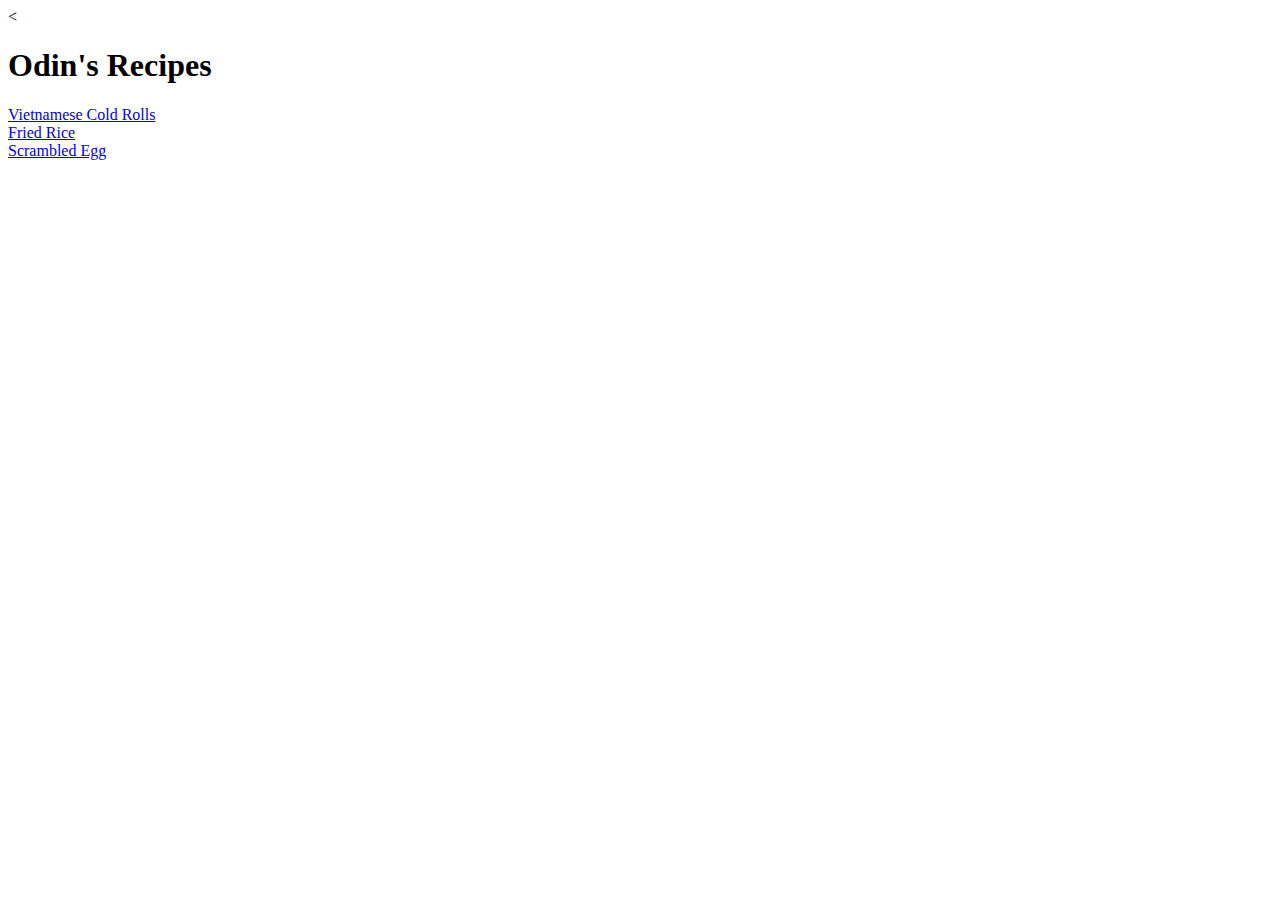
==== index.html @ 971e0f0b "Create CSS file and add to html header" ====
<!DOCTYPE html>
<html lang="en">
<head>
    <meta charset="UTF-8">
    <meta http-equiv="X-UA-Compatible" content="IE=edge">
    <meta name="viewport" content="width=devsice-width, initial-scale=1.0">
    <
    <title>Document</title>
</head>
<body>
    <h1>Odin's Recipes</h1>
    <div>
        <ul>

        </ul>
        <link href="style.css" type="text/stylesheet">
        <li><a href="recipes/coldrolls.html">Vietnamese Cold Rolls</a></li>
        <li><a href="recipes/fried-rice.html">Fried Rice</a></li>
        <li><a href="recipes/scrambled-egg.html">Scrambled Egg</a></li>
    </div>
    
</body>
</html>
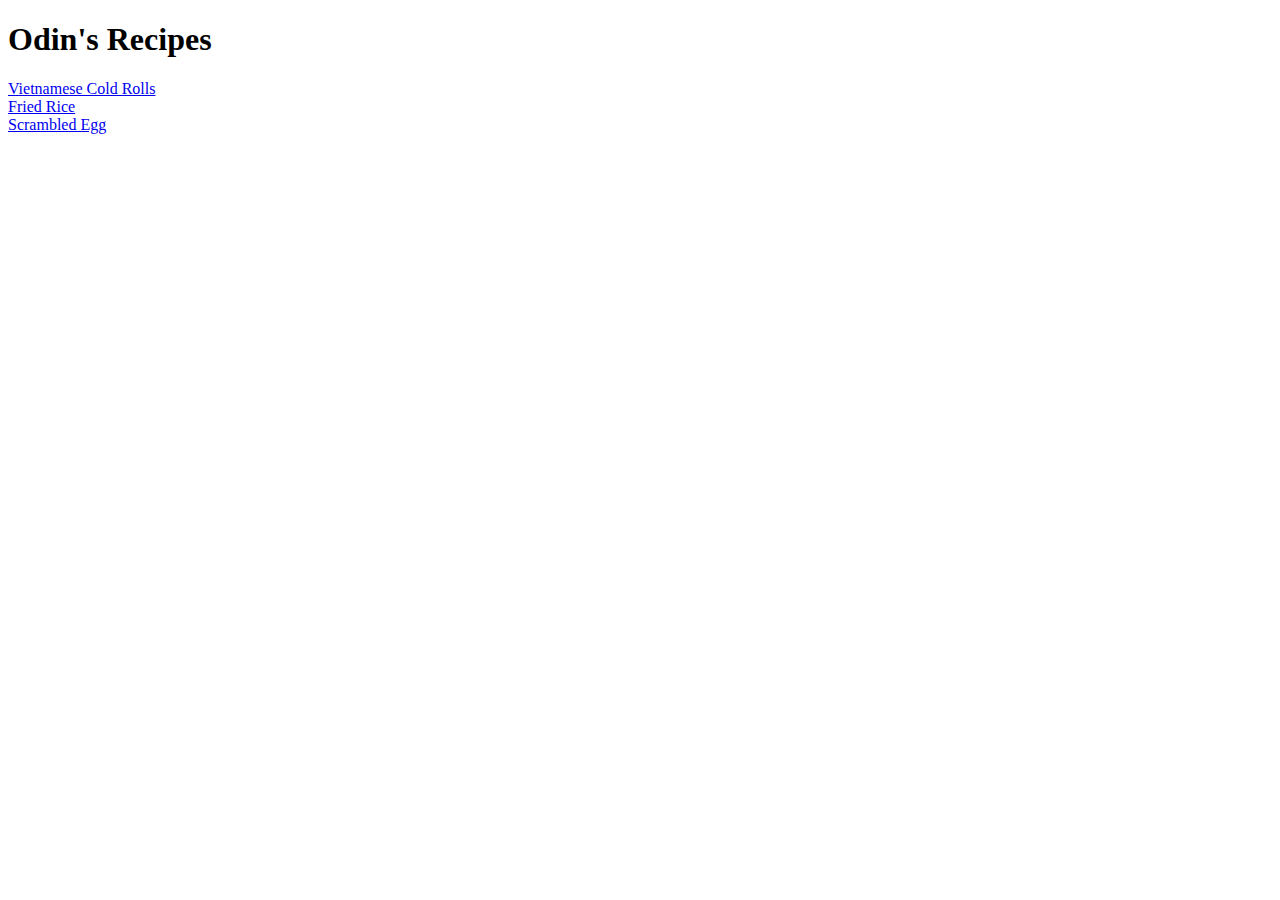
==== commit 64310891: "Update index.html" ====
--- a/index.html
+++ b/index.html
@@ -4,7 +4,7 @@
     <meta charset="UTF-8">
     <meta http-equiv="X-UA-Compatible" content="IE=edge">
     <meta name="viewport" content="width=devsice-width, initial-scale=1.0">
-    <
+    
     <title>Document</title>
 </head>
 <body>
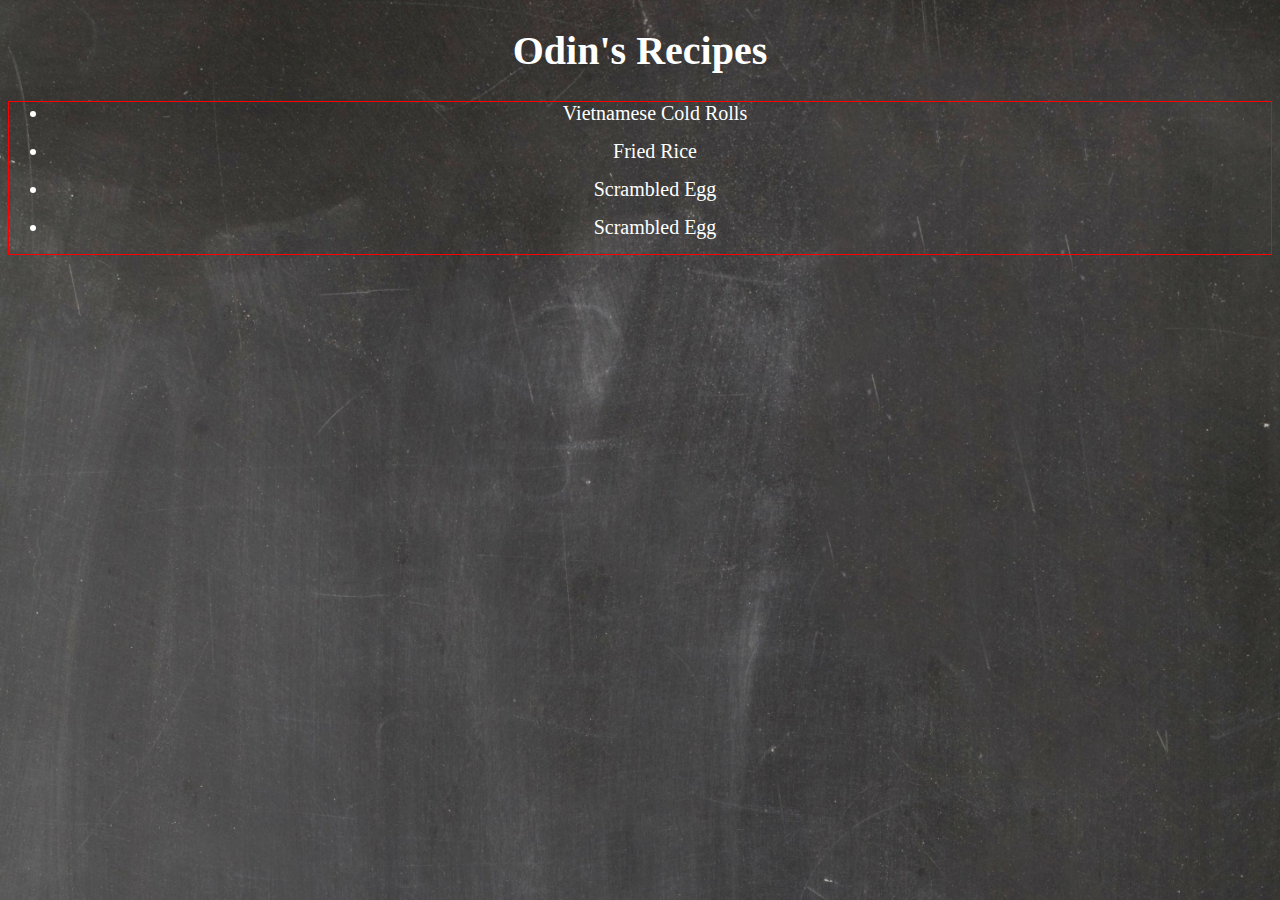
==== commit 0745424a: "Update recipe site" ====
--- a/index.html
+++ b/index.html
@@ -4,19 +4,19 @@
     <meta charset="UTF-8">
     <meta http-equiv="X-UA-Compatible" content="IE=edge">
     <meta name="viewport" content="width=devsice-width, initial-scale=1.0">
-    
+    <link href="style.css" rel="stylesheet">
     <title>Document</title>
 </head>
 <body>
     <h1>Odin's Recipes</h1>
     <div>
-        <ul>
-
-        </ul>
-        <link href="style.css" type="text/stylesheet">
+        <ul class="recipe-list">
+        
         <li><a href="recipes/coldrolls.html">Vietnamese Cold Rolls</a></li>
         <li><a href="recipes/fried-rice.html">Fried Rice</a></li>
         <li><a href="recipes/scrambled-egg.html">Scrambled Egg</a></li>
+        <li><a href="recipes/scrambled-egg.html">Scrambled Egg</a></li>
+        </ul>
     </div>
     
 </body>
--- a/style.css
+++ b/style.css
@@ -0,0 +1,32 @@
+body{
+   font-family: "Lucida Handwriting";
+   background-image: url('img/chalkboard-bg.jpg');
+   background-repeat: no-repeat;
+   background-size: cover;
+   color: white;
+   text-align: center;
+   font-size: 20px;
+}
+h1{
+    /* font-size: 14px; */
+    font-weight: bold;
+}
+.recipe-list {
+    display: inline-flexbox;
+    padding-right: 10px;
+    border: 1px solid red;
+    
+}
+
+a {
+    color: white;
+    text-decoration: none;
+}
+
+a:hover{
+    color: grey;
+}
+
+ul li {
+    margin-bottom: 15px;
+}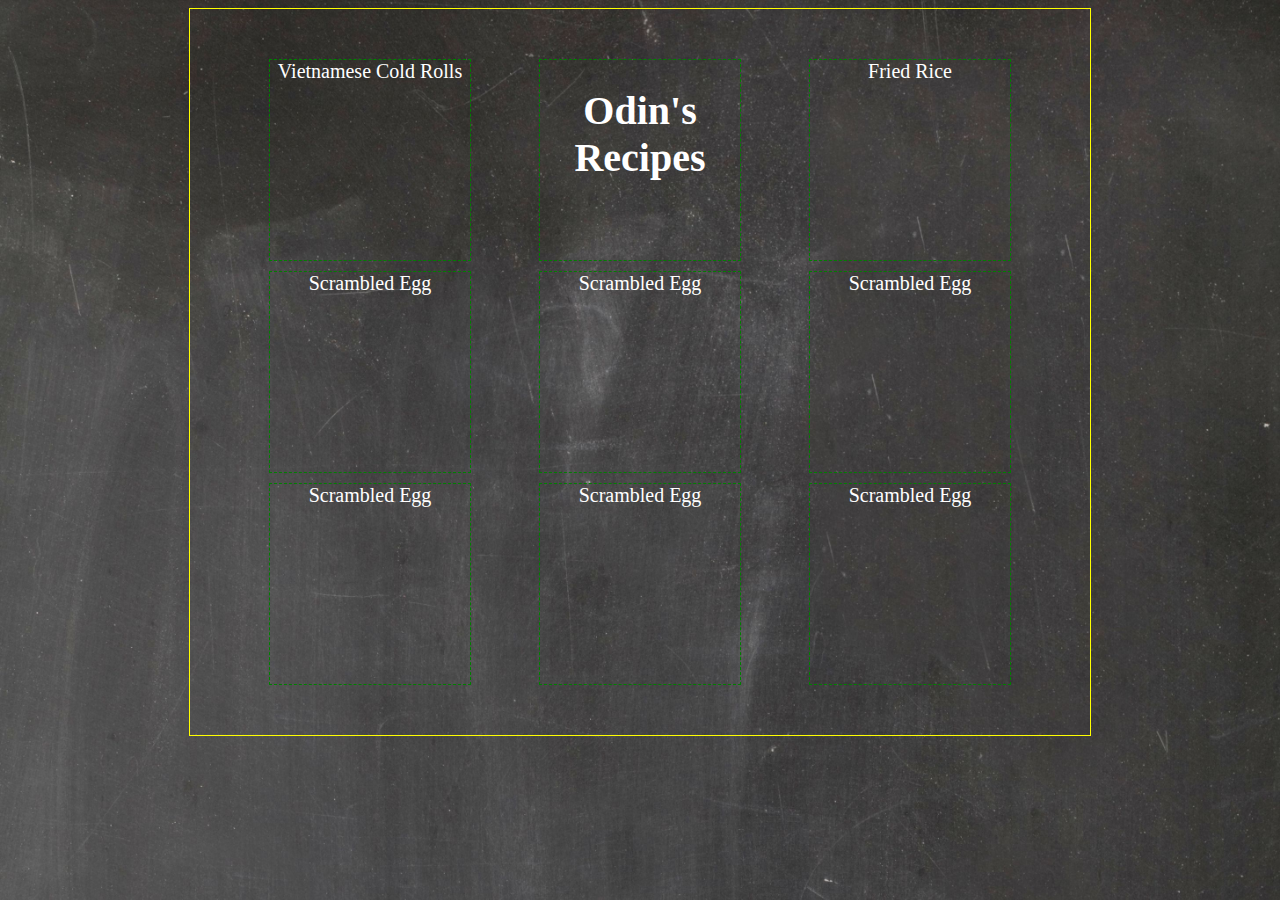
==== commit 65e85d55: "Implementation of grid layout for homepage" ====
--- a/index.html
+++ b/index.html
@@ -8,15 +8,38 @@
     <title>Document</title>
 </head>
 <body>
-    <h1>Odin's Recipes</h1>
-    <div>
-        <ul class="recipe-list">
+    
+    <div class="list-grid-container">
+        <div class="item-list">
+            <a href="recipes/coldrolls.html">Vietnamese Cold Rolls</a>
+        </div>
+        <div class="item-list">   
+            <h1>Odin's Recipes</h1> 
+        </div>
+
+        <div class="item-list">
+            <a href="recipes/fried-rice.html">Fried Rice</a>
+        </div>
+
+        <div class="item-list">
+            <a href="recipes/scrambled-egg.html">Scrambled Egg</a>
+        </div>
+        <div class="item-list">
+            <a href="recipes/scrambled-egg.html">Scrambled Egg</a>
+        </div>
+        <div class="item-list">
+            <a href="recipes/scrambled-egg.html">Scrambled Egg</a>
+        </div>
+        <div class="item-list">
+            <a href="recipes/scrambled-egg.html">Scrambled Egg</a>
+        </div>
+        <div class="item-list">
+            <a href="recipes/scrambled-egg.html">Scrambled Egg</a>
+        </div>
+        <div class="item-list">
+            <a href="recipes/scrambled-egg.html">Scrambled Egg</a>
+        </div>
         
-        <li><a href="recipes/coldrolls.html">Vietnamese Cold Rolls</a></li>
-        <li><a href="recipes/fried-rice.html">Fried Rice</a></li>
-        <li><a href="recipes/scrambled-egg.html">Scrambled Egg</a></li>
-        <li><a href="recipes/scrambled-egg.html">Scrambled Egg</a></li>
-        </ul>
     </div>
     
 </body>
--- a/style.css
+++ b/style.css
@@ -28,5 +28,27 @@
 }
 
 ul li {
+   
     margin-bottom: 15px;
+    
+}
+
+.list-grid-container{
+    border: 1px solid yellow;
+    width: 800px;
+    height: auto;  
+    margin: auto;
+    padding: 50px;
+
+    display: grid;
+    grid-template-columns: auto auto auto;
+    /* align-self: center; */
+    gap: 10px;
+}
+
+.item-list{
+    height: 10em;
+    width: 10em;
+    border: 1px dashed green;
+    margin: auto;
 }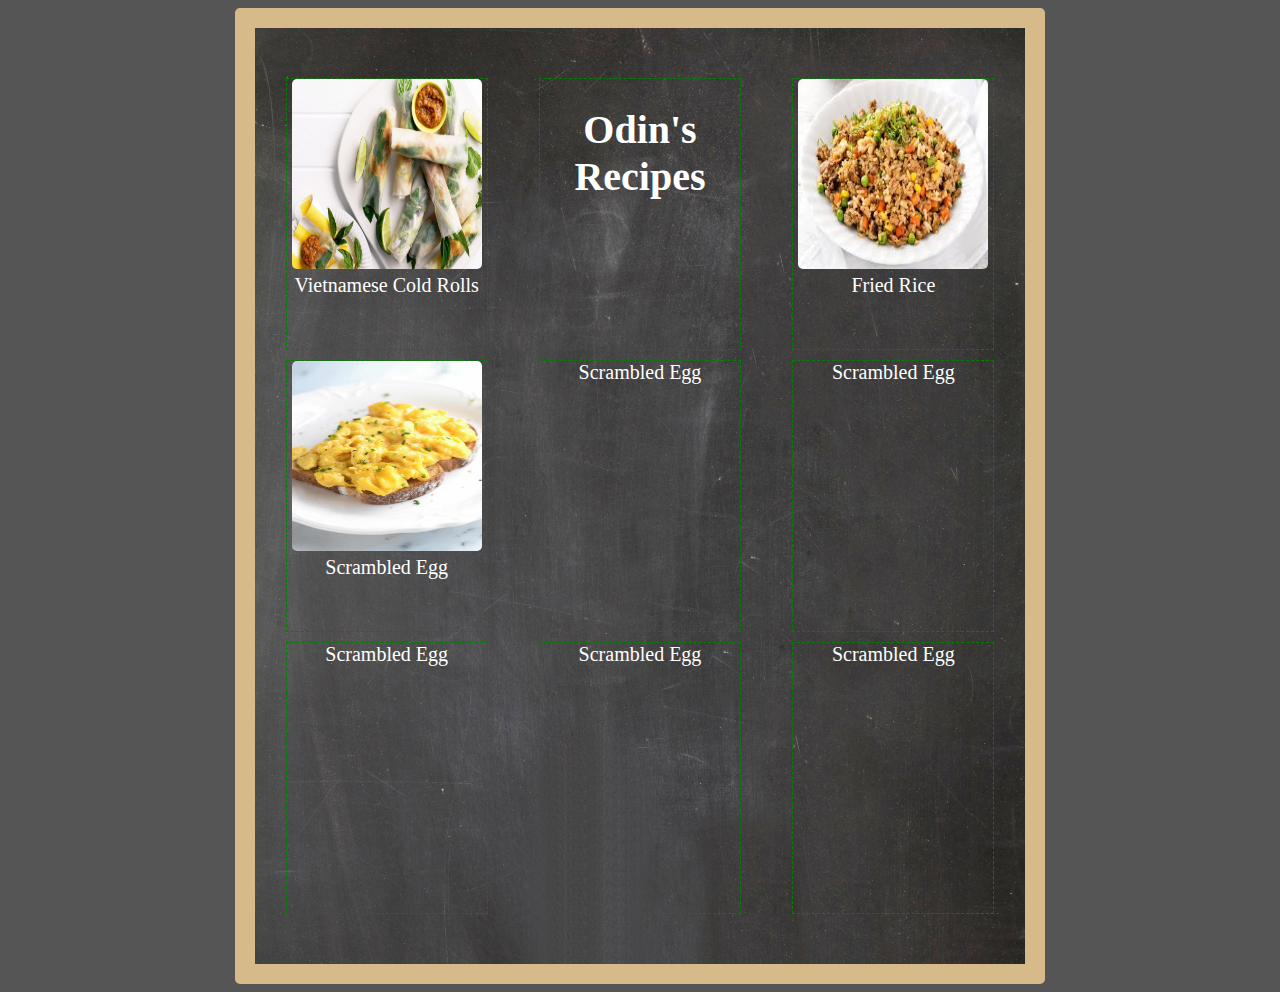
==== commit 74eee07c: "Add images and updated css" ====
--- a/index.html
+++ b/index.html
@@ -11,18 +11,25 @@
     
     <div class="list-grid-container">
         <div class="item-list">
-            <a href="recipes/coldrolls.html">Vietnamese Cold Rolls</a>
+            <a href="recipes/coldrolls.html">
+                <img src="img/cold-roll.jpeg" alt="cold roll img">
+                Vietnamese Cold Rolls</a>
         </div>
         <div class="item-list">   
             <h1>Odin's Recipes</h1> 
         </div>
 
         <div class="item-list">
-            <a href="recipes/fried-rice.html">Fried Rice</a>
+            
+            <a href="recipes/fried-rice.html">
+                <img src="img/fried-rice-img.jfif" al="fried rice img">
+                Fried Rice</a>
         </div>
 
         <div class="item-list">
-            <a href="recipes/scrambled-egg.html">Scrambled Egg</a>
+            <a href="recipes/scrambled-egg.html">
+                <img src="img/scrambled-egg-img.jpg" alt="scrambled egg img">
+                Scrambled Egg</a>
         </div>
         <div class="item-list">
             <a href="recipes/scrambled-egg.html">Scrambled Egg</a>
--- a/style.css
+++ b/style.css
@@ -1,8 +1,7 @@
 body{
    font-family: "Lucida Handwriting";
-   background-image: url('img/chalkboard-bg.jpg');
-   background-repeat: no-repeat;
-   background-size: cover;
+   
+   background-color: #555555;
    color: white;
    text-align: center;
    font-size: 20px;
@@ -11,12 +10,7 @@
     /* font-size: 14px; */
     font-weight: bold;
 }
-.recipe-list {
-    display: inline-flexbox;
-    padding-right: 10px;
-    border: 1px solid red;
-    
-}
+
 
 a {
     color: white;
@@ -24,21 +18,22 @@
 }
 
 a:hover{
-    color: grey;
+    color: #D7BA89;
 }
 
-ul li {
-   
-    margin-bottom: 15px;
-    
-}
+
 
 .list-grid-container{
-    border: 1px solid yellow;
-    width: 800px;
+    background-image: url('img/chalkboard-bg.jpg');
+    background-repeat: no-repeat;
+    background-size: cover;
+
+    border: 20px solid #D7BA89;
+    border-radius: 5px;
+    width: 750px;
     height: auto;  
     margin: auto;
-    padding: 50px;
+    padding: 50px 10px;
 
     display: grid;
     grid-template-columns: auto auto auto;
@@ -47,8 +42,21 @@
 }
 
 .item-list{
-    height: 10em;
+    height: 13.5em;
     width: 10em;
     border: 1px dashed green;
     margin: auto;
+}
+
+img{
+    height: 9.5em;
+    width: 9.5em;
+    border-radius: 5px;
+}
+
+img:hover{
+
+    height: 10em;
+    width: 10em;
+    box-shadow: 0 0 2px 4px whitesmoke;
 }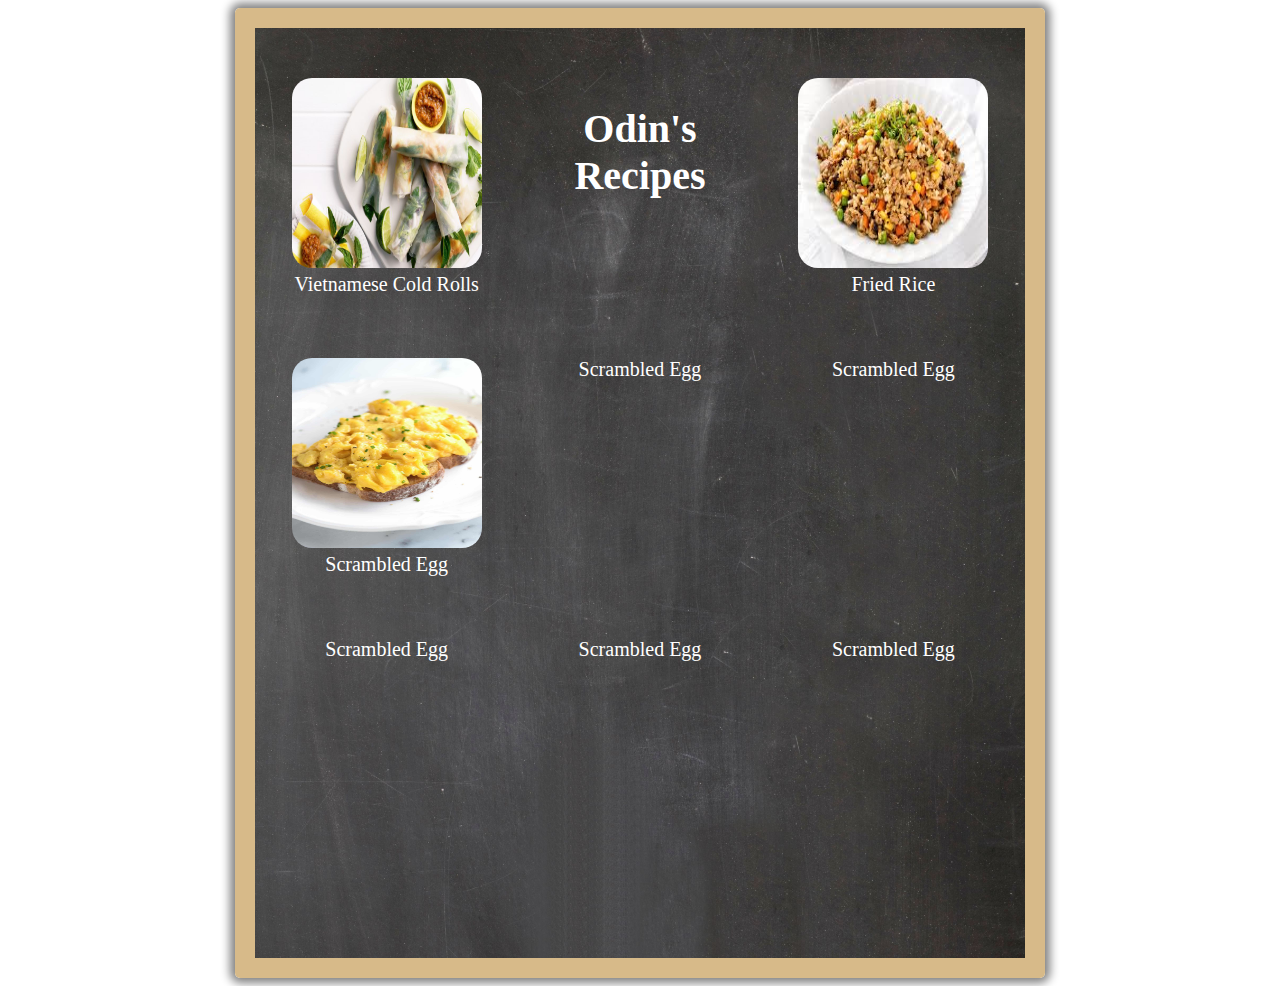
==== commit 5c2de710: "completed template page and finished scrambled egg page" ====
--- a/index.html
+++ b/index.html
@@ -5,6 +5,8 @@
     <meta http-equiv="X-UA-Compatible" content="IE=edge">
     <meta name="viewport" content="width=devsice-width, initial-scale=1.0">
     <link href="style.css" rel="stylesheet">
+    <link href="https://fonts.cdnfonts.com/css/chalkduster" rel="stylesheet">
+                
     <title>Document</title>
 </head>
 <body>
--- a/style.css
+++ b/style.css
@@ -1,7 +1,8 @@
 body{
-   font-family: "Lucida Handwriting";
-   
-   background-color: #555555;
+    font-family: "Chalkduster", fantasy;
+    /* font-variant: small-caps; */
+    font-stretch: extra-expanded;
+   background-color: white;
    color: white;
    text-align: center;
    font-size: 20px;
@@ -28,8 +29,10 @@
     background-repeat: no-repeat;
     background-size: cover;
 
-    border: 20px solid #D7BA89;
+    border: 20px solid #d7ba89;
     border-radius: 5px;
+    box-shadow: 0 0 10px 5px grey;
+
     width: 750px;
     height: auto;  
     margin: auto;
@@ -44,19 +47,20 @@
 .item-list{
     height: 13.5em;
     width: 10em;
-    border: 1px dashed green;
+    /* border: 1px dashed green; */
     margin: auto;
 }
 
 img{
     height: 9.5em;
     width: 9.5em;
-    border-radius: 5px;
+    border-radius: 20px;
 }
 
 img:hover{
 
     height: 10em;
     width: 10em;
-    box-shadow: 0 0 2px 4px whitesmoke;
-}+    box-shadow: 0 0 5px 4px grey;
+}
+
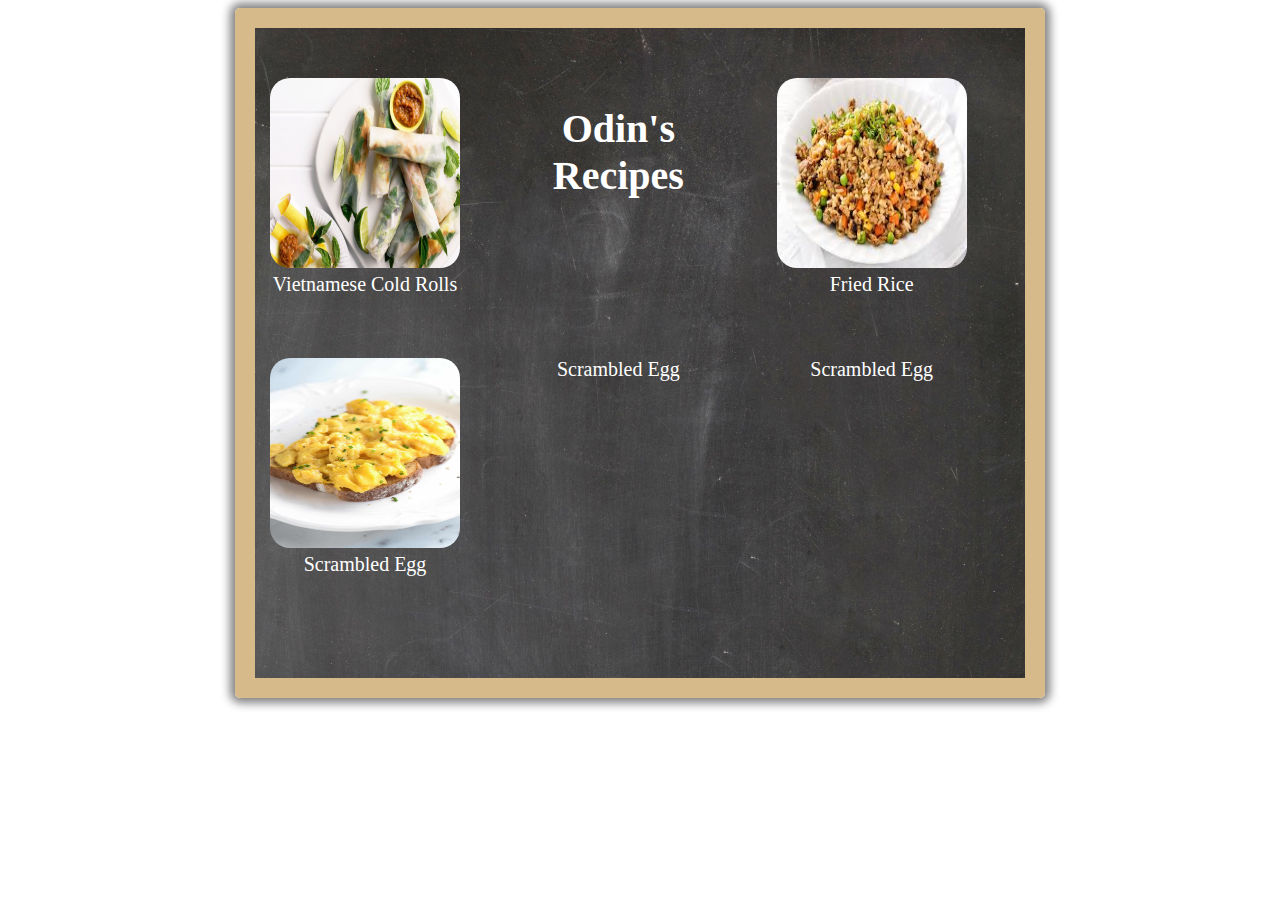
==== commit 01d7ed18: "Moved over to template for all recipes" ====
--- a/index.html
+++ b/index.html
@@ -39,7 +39,7 @@
         <div class="item-list">
             <a href="recipes/scrambled-egg.html">Scrambled Egg</a>
         </div>
-        <div class="item-list">
+        <!-- <div class="item-list">
             <a href="recipes/scrambled-egg.html">Scrambled Egg</a>
         </div>
         <div class="item-list">
@@ -47,7 +47,7 @@
         </div>
         <div class="item-list">
             <a href="recipes/scrambled-egg.html">Scrambled Egg</a>
-        </div>
+        </div> -->
         
     </div>
     
--- a/style.css
+++ b/style.css
@@ -22,7 +22,16 @@
     color: #D7BA89;
 }
 
-
+@keyframes smooth-appear {
+    from{
+        transform: scale(70%);
+       
+    }
+    to{
+        transform: scale(100%);
+        
+    }
+}
 
 .list-grid-container{
     background-image: url('img/chalkboard-bg.jpg');
@@ -40,15 +49,18 @@
 
     display: grid;
     grid-template-columns: auto auto auto;
-    /* align-self: center; */
-    gap: 10px;
-}
+    align-self: center;
+    gap: 10px; 
+   
+    
+} 
 
 .item-list{
     height: 13.5em;
     width: 10em;
     /* border: 1px dashed green; */
-    margin: auto;
+    /* margin: auto; */
+    animation: smooth-appear 2s ease forwards;
 }
 
 img{
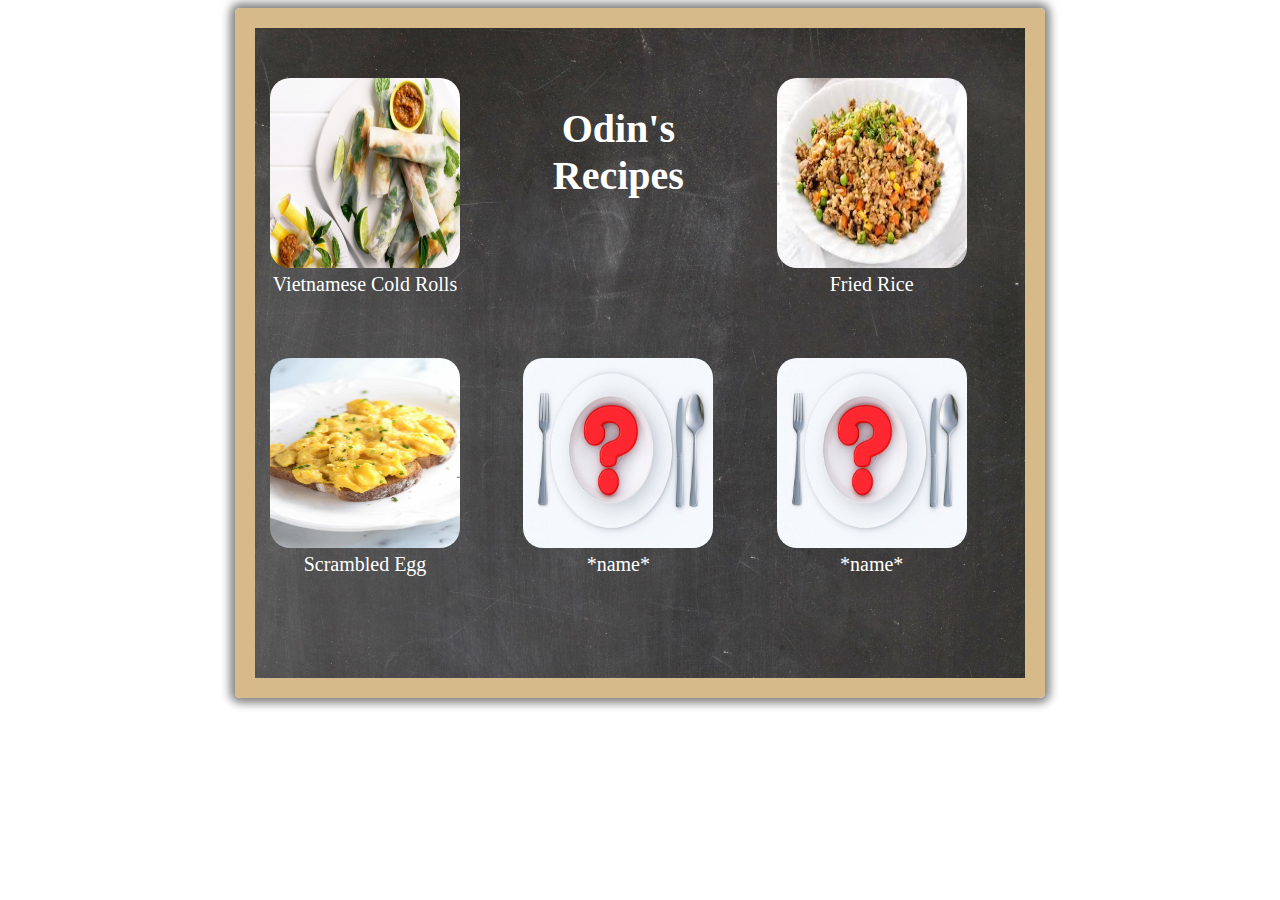
==== commit 2769bc9c: "index page: clean up filling up space" ====
--- a/index.html
+++ b/index.html
@@ -34,10 +34,14 @@
                 Scrambled Egg</a>
         </div>
         <div class="item-list">
-            <a href="recipes/scrambled-egg.html">Scrambled Egg</a>
+            <a href="index.html">
+                <img src="img/question-mark-food-plate.jpg" alt="scrambled egg img">
+                *name*</a>
         </div>
         <div class="item-list">
-            <a href="recipes/scrambled-egg.html">Scrambled Egg</a>
+            <a href="index.html">
+                <img src="img/question-mark-food-plate.jpg" alt="scrambled egg img">
+                *name*</a>
         </div>
         <!-- <div class="item-list">
             <a href="recipes/scrambled-egg.html">Scrambled Egg</a>
